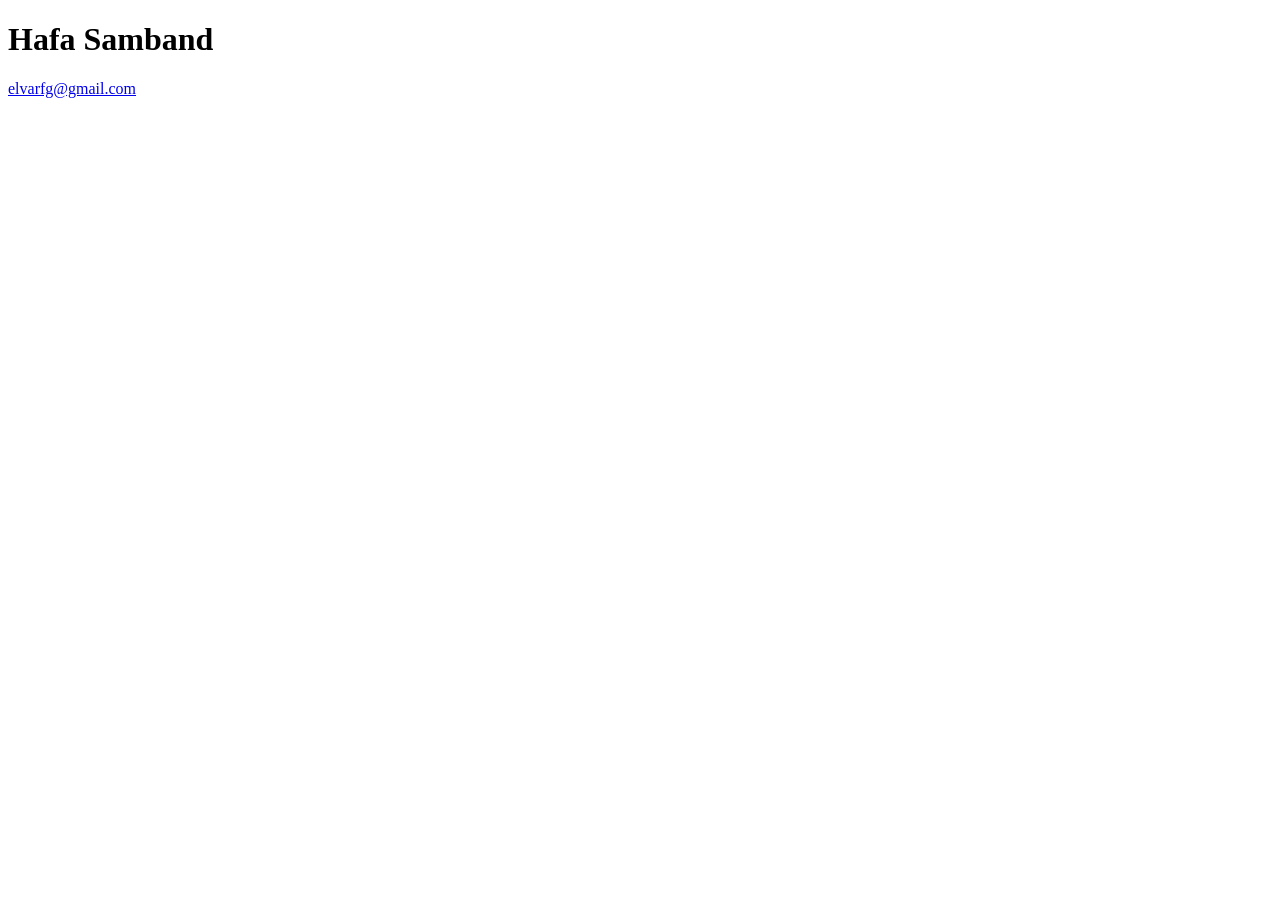
==== contact.html @ f4beca87 "." ====
<!doctype html>
<html lang="en">
  <head>
    <meta charset="UTF-8" />
    <meta name="viewport" content="width=device-width, initial-scale=1.0" />
    <title>Hafa Samband</title>
  </head>
  <body>
    <header></header>
    <main>
      <h1>Hafa Samband</h1>
            <p><a href="mailto:elvarfg@gmail.com">elvarfg@gmail.com</a></p>
    </main>
    <footer></footer>
  </body>
</html>
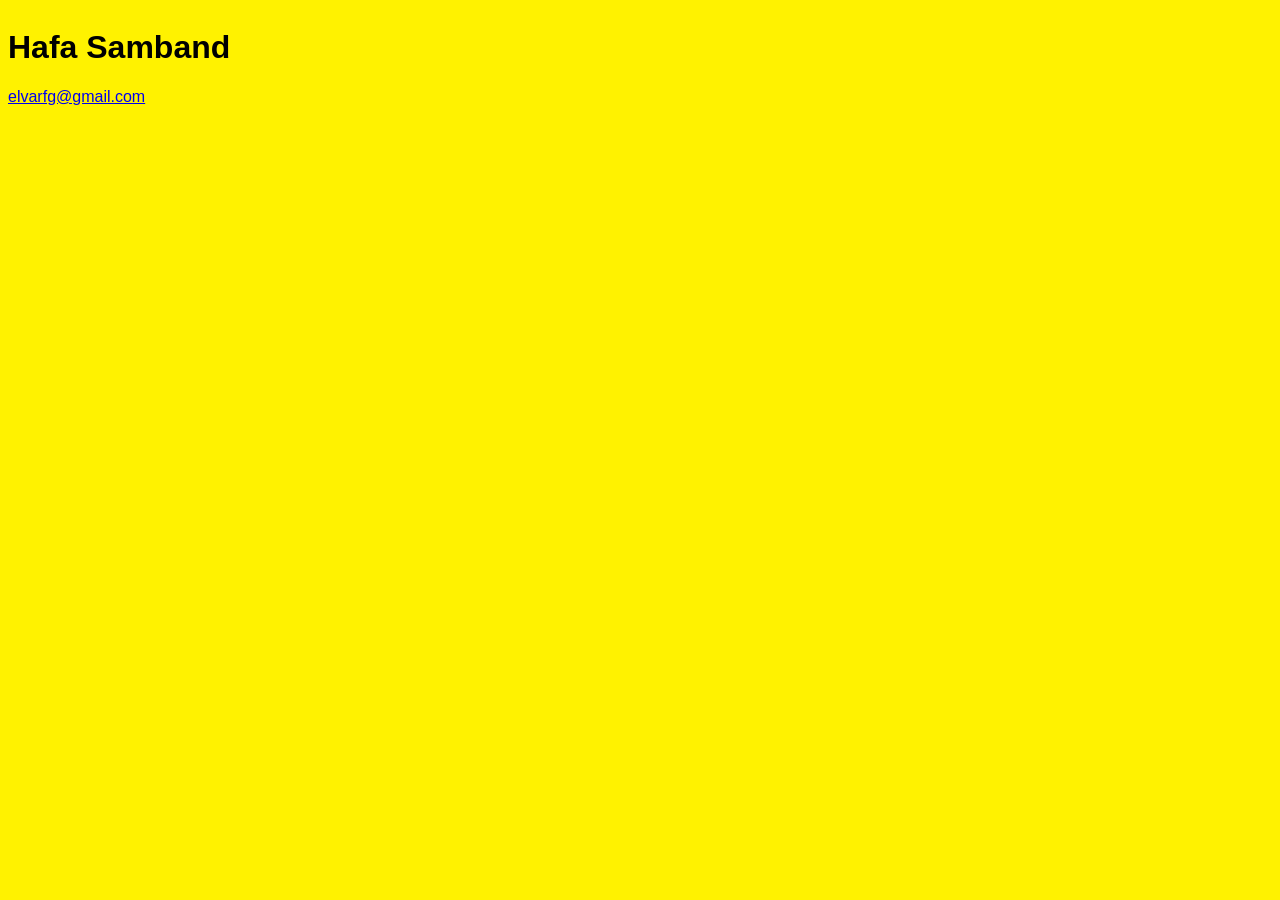
==== commit f32eae53: "." ====
--- a/contact.html
+++ b/contact.html
@@ -4,12 +4,13 @@
     <meta charset="UTF-8" />
     <meta name="viewport" content="width=device-width, initial-scale=1.0" />
     <title>Hafa Samband</title>
+    <link rel="stylesheet" href="style.css" />
   </head>
   <body>
     <header></header>
     <main>
       <h1>Hafa Samband</h1>
-            <p><a href="mailto:elvarfg@gmail.com">elvarfg@gmail.com</a></p>
+      <p><a href="mailto:elvarfg@gmail.com">elvarfg@gmail.com</a></p>
     </main>
     <footer></footer>
   </body>
--- a/style.css
+++ b/style.css
@@ -0,0 +1,59 @@
+/* nota # þegar element er með id */
+/* nota . þegar element er með class */
+
+html {
+  scroll-behavior: smooth;
+  background-color: rgb(255, 242, 0);
+    font-family: Verdana, Geneva, Tahoma, sans-serif;
+}
+
+header {
+  display: flex;
+
+  align-items: center;
+  width: 100%;
+  justify-content: space-between;
+  background-color: rgb(255, 255, 255);
+}
+
+
+.topsection {
+  display: flex;
+}
+
+.blabla {
+  padding: 50px;
+
+}
+
+.listi1 {
+  background-color: rgb(222, 150, 255);
+  margin: auto;
+  width: fit-content;
+  display: flex;
+  border: 2px dotted black;
+    padding: 1%;
+
+}
+.listi2 {
+  background-color: rgb(204, 94, 255);
+  margin: auto;
+  width: fit-content;
+  display: flex;
+  border: 2px double black;
+    padding: 2%;
+}
+
+footer {
+  display: flex;
+  color: white;
+  align-items: center;
+  width: 100%;
+  justify-content: space-between;
+  background-color: rgb(255, 81, 232);
+}
+
+
+
+
+
